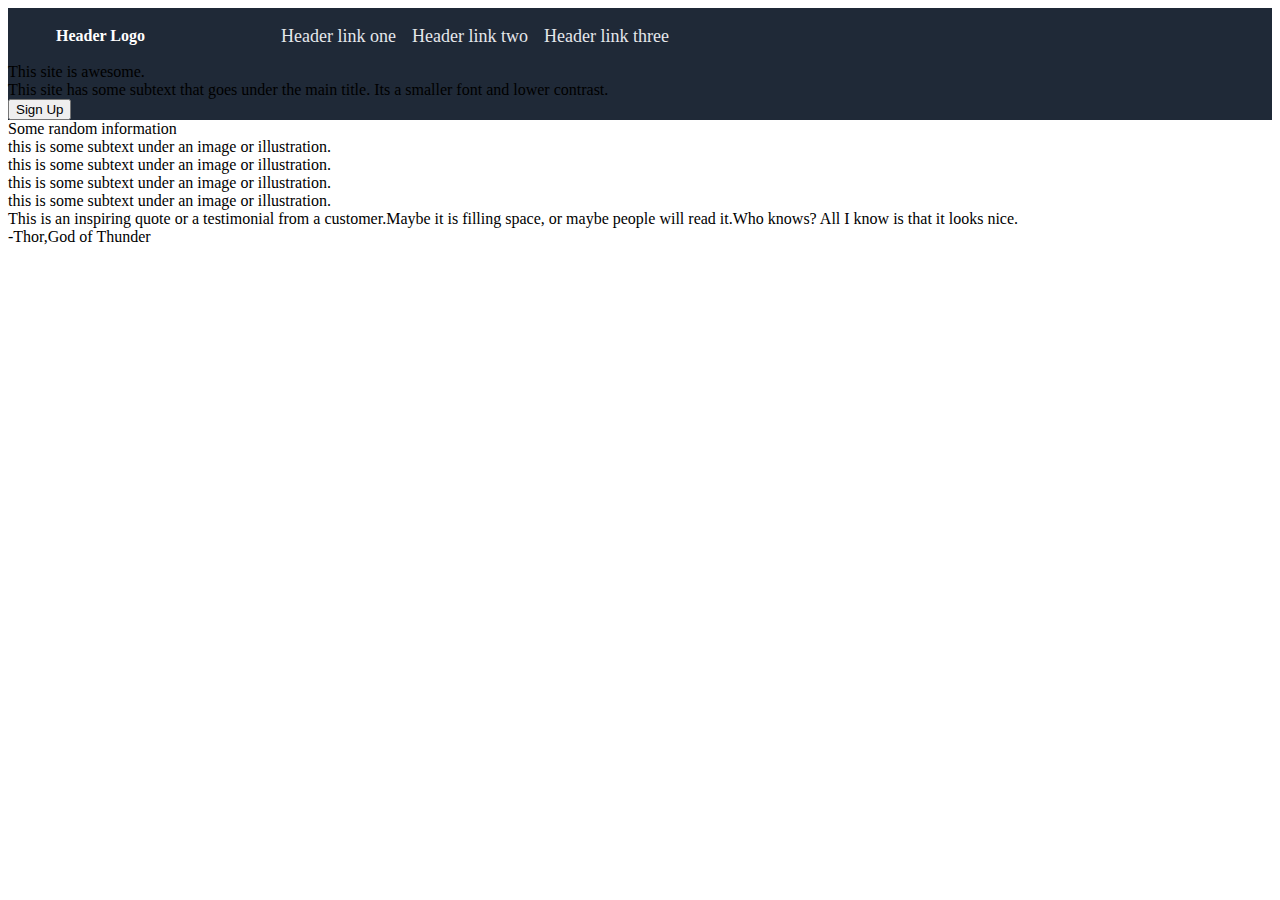
==== Landing_Page.html @ 07e7d475 "Completed upto header" ====
<!DOCTYPE html>
<html lang="en">
<head>
    <meta charset="UTF-8">
    <meta http-equiv="X-UA-Compatible" content="IE=edge">
    <meta name="viewport" content="width=device-width, initial-scale=1.0">
    <title>Landing Page</title>
    <link rel="stylesheet" href="site_style.css">
</head>
<body>
    <div class="header">
        <div class="left-link">
            Header Logo
        </div>
        <ul class="right-link">
            <li><a href="google.com">Header link one</a></li>
            <li><a href="google.com">Header link two</a></li>
            <li><a href="google.com">Header link three</a></li>
        </ul>
    </div>
    <div class="first">
        <div class="big">
            This site is awesome.
        </div>
        <div class="small">
            This site has some subtext that goes under the main title. Its a smaller font and lower contrast.
        </div>
        <button>Sign Up</button>
    </div>
    <div class="second">
        <div class="heading">Some random information</div>
        <div class="image">
            <div class="empty"></div>
            <div class="text">this is some subtext under an image or illustration.</div>
        </div>
        <div class="image">
            <div class="empty"></div>
            <div class="text">this is some subtext under an image or illustration.</div>
        </div>
        <div class="image">
            <div class="empty"></div>
            <div class="text">this is some subtext under an image or illustration.</div>
        </div>
        <div class="image">
            <div class="empty"></div>
            <div class="text">this is some subtext under an image or illustration.</div>
        </div>
    </div>
    <div class="third">
        <div class="big-text">This is an inspiring quote or a testimonial from a customer.Maybe it is filling space, or maybe people will read it.Who knows? All I know is that it looks nice.</div>
        <div class="small-text">-Thor,God of Thunder</div>
    </div>
</body>
</html>
---- site_style.css ----
.header
{
    background-color: #1F2937;
    display: flex;
    margin: 0;
    gap: 48px;
}

.left-link{
    display: flex;
    align-items: center;
    color: white;
    font-weight: 700;
    padding:0px 48px;
}

.right-link{
    display: flex;
    flex-direction: row;
    align-items: center;
    justify-content: space-between;
    margin-bottom: 16px;
    gap: 16px;
    font-size: 18px;
}

ul{
    list-style: none;
}

a{
    color: #e5e7eb;
    text-decoration: none;
}

.first{
    background-color:#1F2937 ;
}
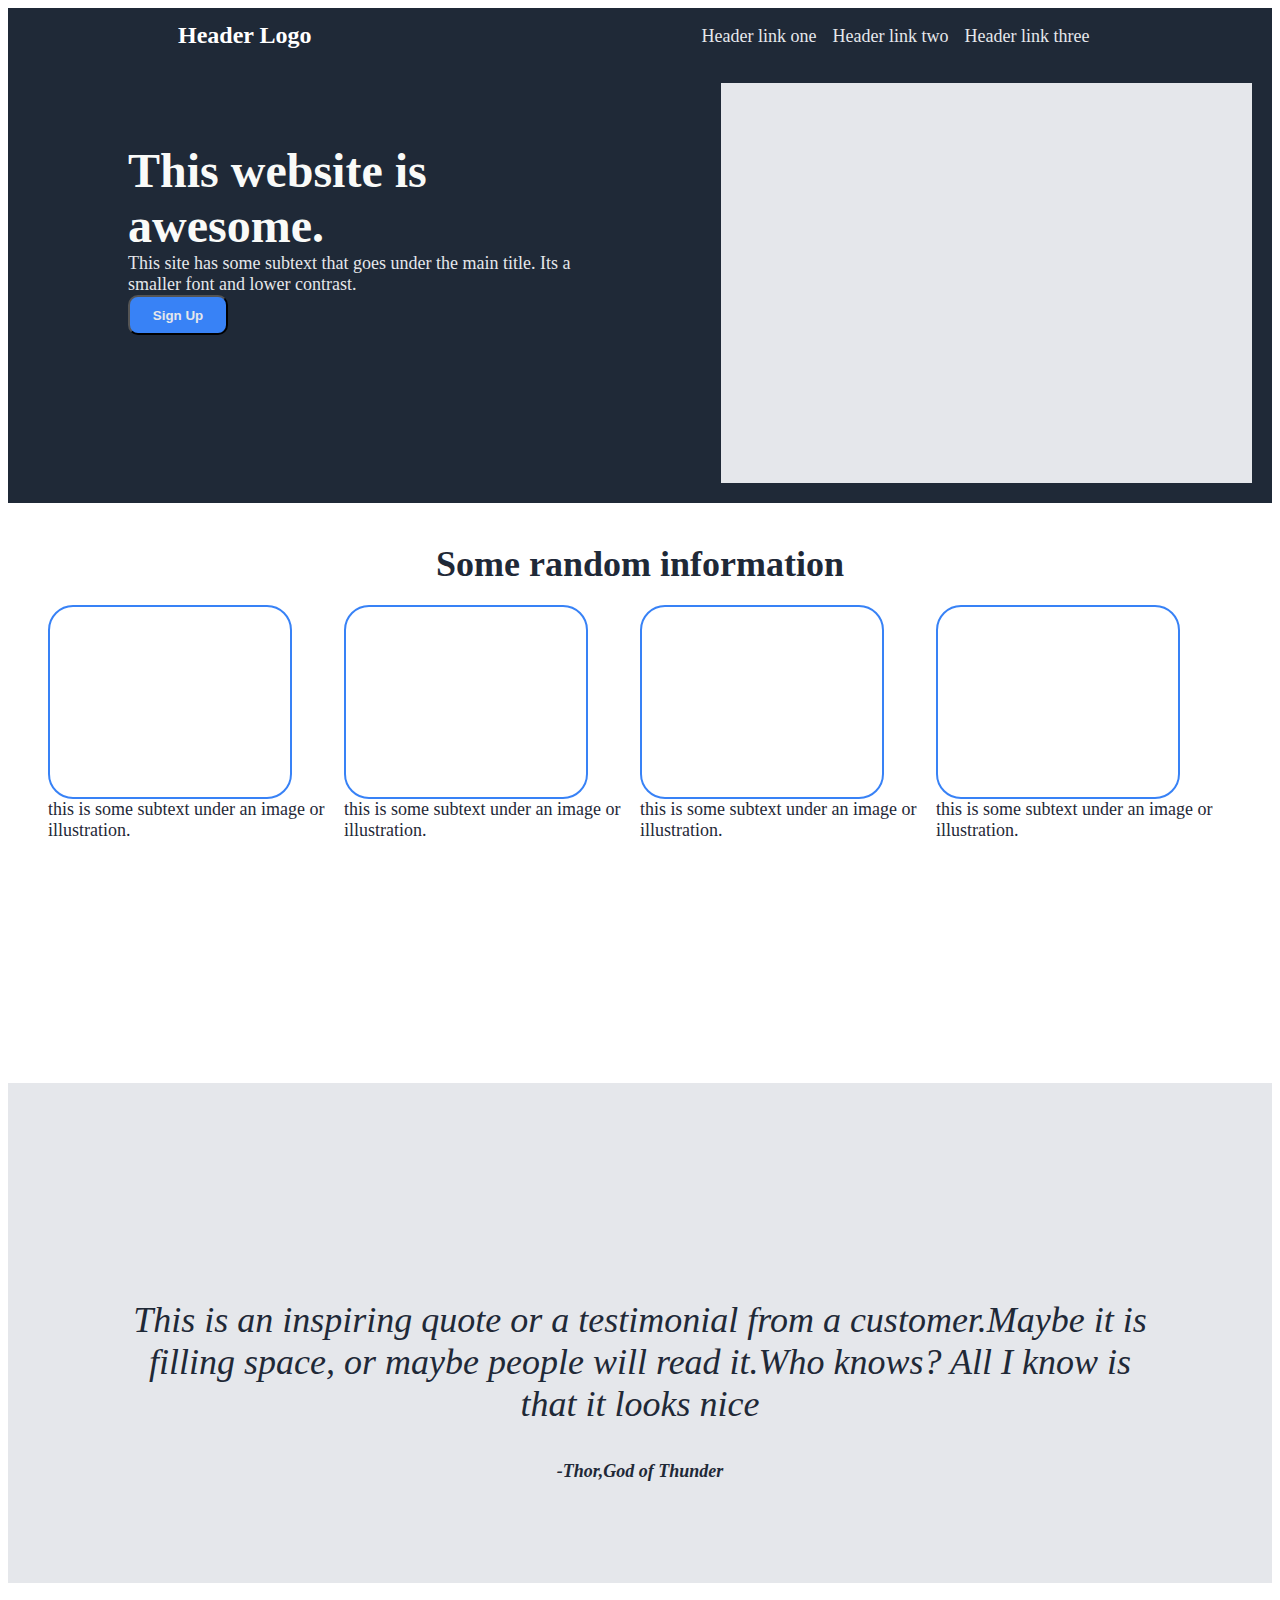
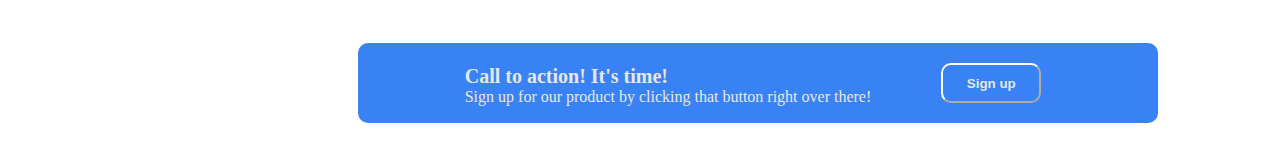
==== commit c291b36f: "Completed Site" ====
--- a/Landing_Page.html
+++ b/Landing_Page.html
@@ -19,16 +19,20 @@
         </ul>
     </div>
     <div class="first">
+        <div class="left">
         <div class="big">
-            This site is awesome.
+            This website is awesome.
         </div>
         <div class="small">
             This site has some subtext that goes under the main title. Its a smaller font and lower contrast.
         </div>
         <button>Sign Up</button>
+        </div>
+        <div class="right"></div>
     </div>
     <div class="second">
         <div class="heading">Some random information</div>
+        <div class="images">
         <div class="image">
             <div class="empty"></div>
             <div class="text">this is some subtext under an image or illustration.</div>
@@ -45,10 +49,25 @@
             <div class="empty"></div>
             <div class="text">this is some subtext under an image or illustration.</div>
         </div>
+        </div>    
     </div>
     <div class="third">
-        <div class="big-text">This is an inspiring quote or a testimonial from a customer.Maybe it is filling space, or maybe people will read it.Who knows? All I know is that it looks nice.</div>
-        <div class="small-text">-Thor,God of Thunder</div>
+       
+        <div class="big-text"> <blockquote>
+  <p>This is an inspiring quote or a testimonial from a customer.Maybe it is filling space, or maybe people will read it.Who knows? All I know is that it looks nice</p>
+  <footer class="small-text">-Thor,God of Thunder</footer>
+</blockquote></div>
     </div>
+  <div class="end">  
+    <div class="fourth">
+     <div class="lower-left">    
+        <p class="exclaim">Call to action! It's time!</p>
+        <p class="smaller">Sign up for our product by clicking that button right over there!</p>
+     </div>
+     <div class="lower-right">
+        <button class="white">Sign up</button>
+        </div>    
+    </div>
+</div>        
 </body>
 </html>--- a/site_style.css
+++ b/site_style.css
@@ -3,7 +3,7 @@
     background-color: #1F2937;
     display: flex;
     margin: 0;
-    gap: 48px;
+    gap: 70px;
 }
 
 .left-link{
@@ -11,17 +11,19 @@
     align-items: center;
     color: white;
     font-weight: 700;
-    padding:0px 48px;
+    padding:0px 170px;
+    font-size: 24px;
 }
 
 .right-link{
     display: flex;
     flex-direction: row;
     align-items: center;
-    justify-content: space-between;
+    justify-content: flex-end;
     margin-bottom: 16px;
     gap: 16px;
     font-size: 18px;
+    padding:0px 150px;
 }
 
 ul{
@@ -35,4 +37,135 @@
 
 .first{
     background-color:#1F2937 ;
+    color: #e5e7eb;
+    display: flex;
+    flex-direction: row;
+    padding: 20px;
+    width: auto;
+    height: 400px;
+    margin: 0px;
+}
+.left{
+    display: flex;
+    flex-direction: column;
+    margin: 0px;
+    padding: 60px;
+}
+.big{
+    font-size: 48px;
+    font-weight: 900;
+    color: #f9faf8;
+    padding: 0 40px;
+}
+.small{
+    font-size: 18px;
+    color: #e5e7eb;
+    padding: 0 40px;
+}
+
+button{
+    background-color:#3882f6;
+    color: #e5e7eb;
+    font-weight: 700;
+    height: 40px;
+    width: 100px;
+    border-radius: 10px;
+    margin: 0 40px;
+}
+
+.right{
+    background-color: #e5e7eb;
+    height: 400px;
+    width: 700px;
+    display: flex;
+}
+
+.second{
+    display: flex;
+    flex-direction: column;
+    height:500px;
+    width: auto;
+    margin: 40px;
+}
+
+.heading{
+    font-size: 36px;
+    font-weight: 900;
+ color: #1f2937;
+    text-align: center;
+    margin-bottom: 20px;
+}
+
+.images{
+    display: flex;
+    flex-direction: row;
+    align-items: space-between;
+    justify-content: space-between;
+}
+
+.empty{
+    border-radius: 25px;
+  border: 2px solid #3882f6;
+  padding: 20px;
+  width: 200px;
+  height: 150px;
+}
+
+.text
+{
+      font-size: 18px;
+ color: #1f2937;
+}
+
+.third{
+    background-color: #e5e7eb;
+    height: 500px;
+}
+
+.big-text{
+    text-align: center;
+    font-size: 36px;
+    font-style: italic;
+    color: #1f2937;
+    padding: 180px 80px;
+    margin-bottom: 0px;
+}
+
+.small-text{
+    font-weight: bold;
+    padding: 0 100px;
+    font-size: 18px
+}
+
+.fourth{
+   height: 200px;
+    display: flex;
+    align-items: center;
+    justify-content: center;
+    margin: 60px 350px;
+    padding: 0px;
+      background-color:#3882f6;
+    height: 80px;
+    width: 800px;
+    border-radius: 10px;
+}
+.end{
+  height: 100px; 
+}
+
+.white{
+    border-color: white;
+}
+.exclaim{
+    color: #e5e7eb;
+    font-size:20px;
+    font-weight:900;
+    margin-bottom: 0px;
+    padding: 0 30px;
+}
+.smaller{
+ color:  #e5e7eb;
+ font-size: 16px; 
+ padding: 0px 30px; 
+ margin-top: 0px;
 }